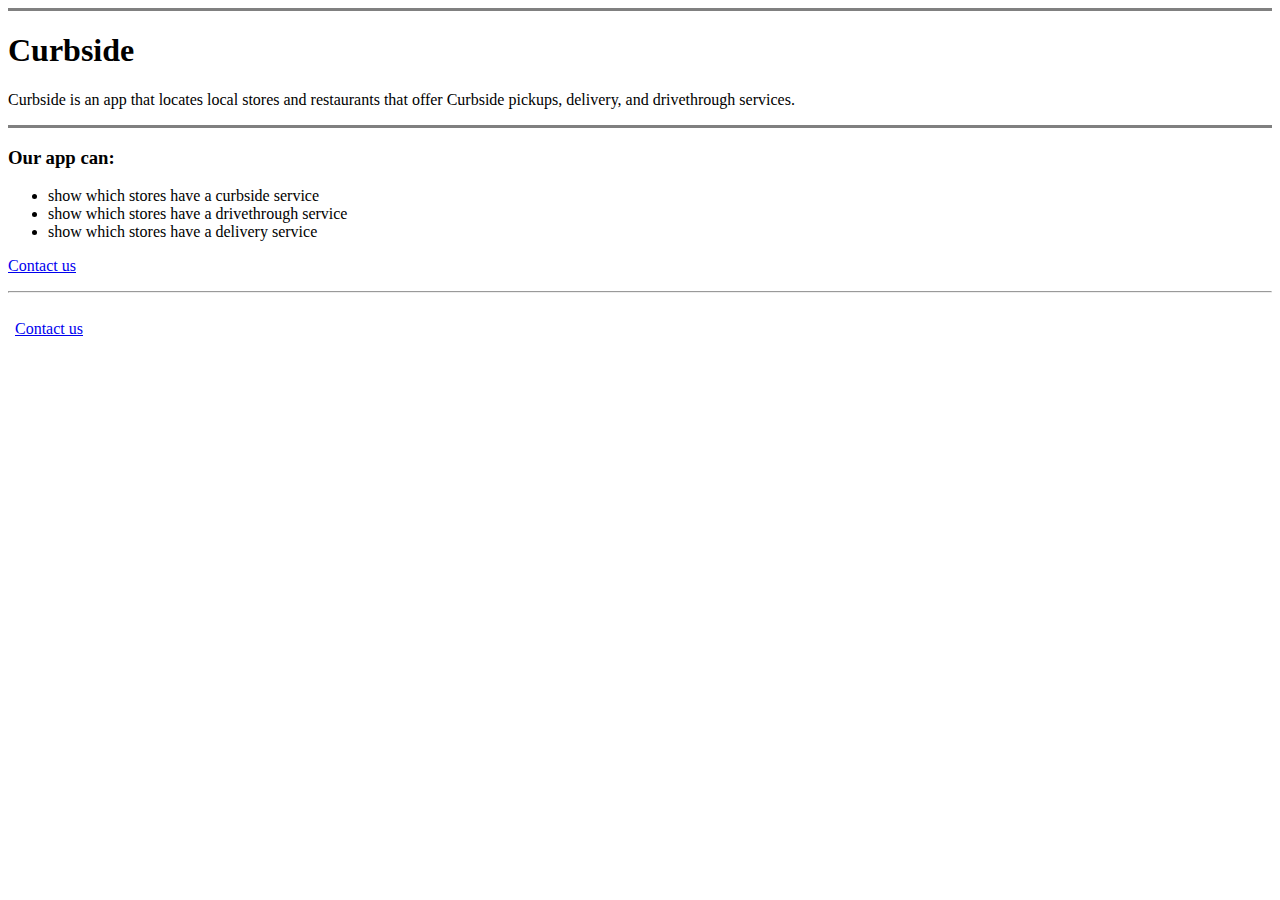
==== index.html @ dbc687e6 "Rename HomePage.html to index.html" ====
<!DOCTYPE html>
<html lang="en" dir="ltr">

<head>
  <meta charset="utf-8">
  <title>CurbSide</title>
</head>
  <body>
    <hr size="3" noshade>
    <h1>Curbside</h1>
    <p>Curbside is an app that locates local stores and restaurants that offer Curbside pickups, delivery, and drivethrough services.</p>
    <hr size="3" noshade>
    <h3><strong>Our app can:</strong> </h3>
    <ul>
      <li>show which stores have a curbside service</li>
      <li>show which stores have a drivethrough service</li>
      <li>show which stores have a delivery service</li>
    </ul>
    <p><a href="Contact-Us.html">Contact us</a></p>
  </body>

  <hr>
  <table>
    <tr>
      <td>
      <td><p><a href="Contact-Us.html">Contact us</a></p></td>
    </tr>
  </table>
</html>
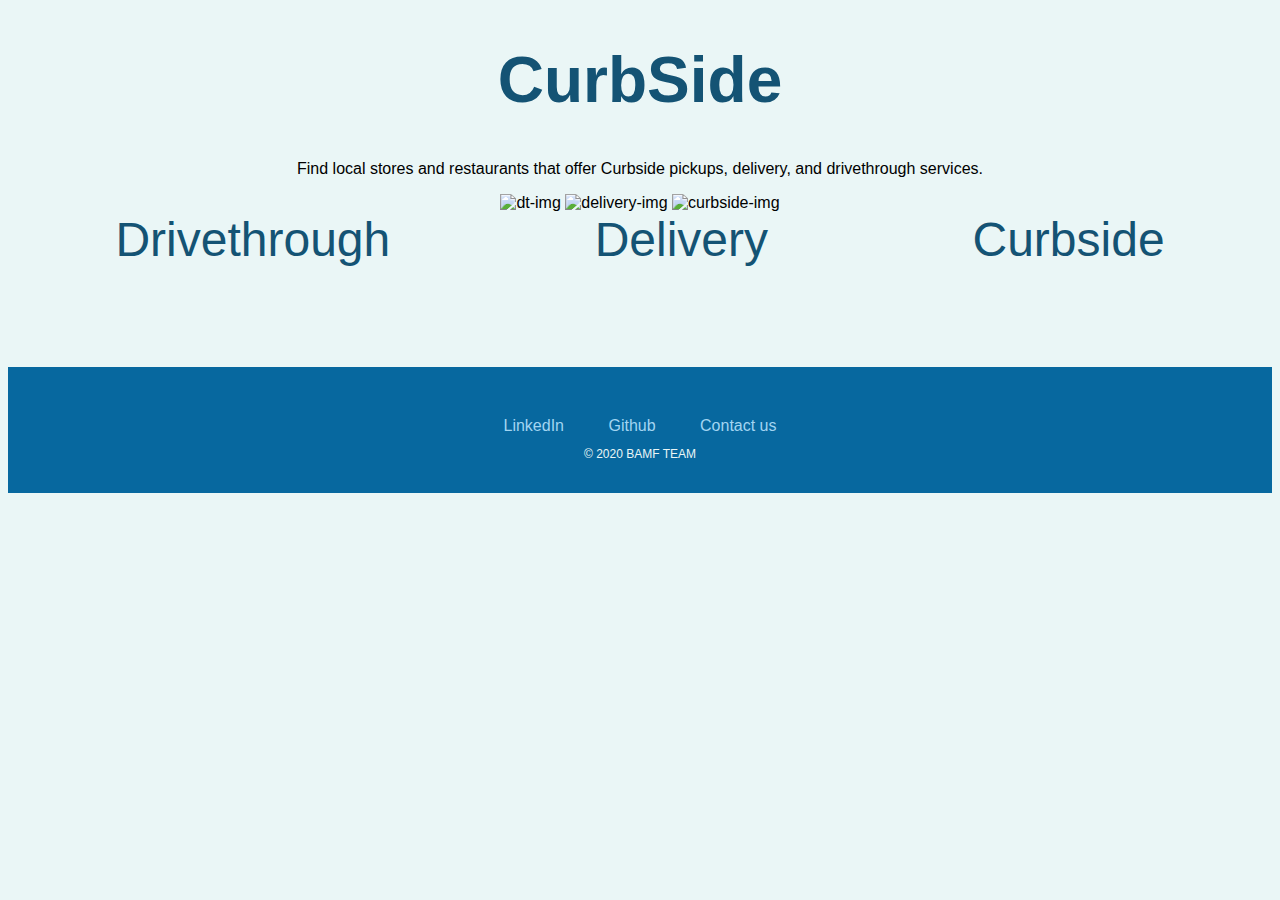
==== commit 7f3d7c43: "all pages rough and bare draft" ====
--- a/index.html
+++ b/index.html
@@ -4,26 +4,33 @@
 <head>
   <meta charset="utf-8">
   <title>CurbSide</title>
+  <link rel="stylesheet" href="css/style.css">
+  <link rel="icon" href="images/favicon.ico">
+
 </head>
-  <body>
-    <hr size="3" noshade>
-    <h1>Curbside</h1>
-    <p>Curbside is an app that locates local stores and restaurants that offer Curbside pickups, delivery, and drivethrough services.</p>
-    <hr size="3" noshade>
-    <h3><strong>Our app can:</strong> </h3>
-    <ul>
-      <li>show which stores have a curbside service</li>
-      <li>show which stores have a drivethrough service</li>
-      <li>show which stores have a delivery service</li>
-    </ul>
-    <p><a href="Contact-Us.html">Contact us</a></p>
-  </body>
 
-  <hr>
-  <table>
-    <tr>
-      <td>
-      <td><p><a href="Contact-Us.html">Contact us</a></p></td>
-    </tr>
-  </table>
+<body>
+
+  <div class="top-Container">
+    <h1> CurbSide</h1>
+    <p>Find local stores and restaurants that offer Curbside pickups, delivery, and drivethrough services.</p>
+    <img src="https://media.istockphoto.com/vectors/safety-measures-for-food-business-vector-id1223509871?b=1&k=6&m=1223509871&s=170667a&w=0&h=inBpl64OcFbLwQwuXaG3ICbcgkUSGpPY0HAjCj2nT80=" alt="dt-img">
+    <img src="https://media.istockphoto.com/vectors/safe-food-delivery-at-home-during-coronavirus-covid19-epidemic-vector-id1218608037?b=1&k=6&m=1218608037&s=170667a&w=0&h=iJ2N8dDaP8miqYf15fuoFOHD8HcBz5c3rOZTdDqB0EE=" alt="delivery-img">
+    <img src="https://media.istockphoto.com/vectors/grocery-pickup-service-vector-id1224860101?b=1&k=6&m=1224860101&s=170667a&w=0&h=VUC09C0UDd0-vfTEmOpjUjt-DTZW1CX4joZvN3Z7gh0=" alt="curbside-img">
+  </div>
+
+  <div class="middle-Container">
+    <a class="service" href="Drivethrough.html">Drivethrough</a>
+    <a class="service" href="Delivery.html">Delivery</a>
+    <a class="service" href="Curbside.html">Curbside</a>
+  </div>
+
+  <div class="bottom-container">
+    <a class="footer-link" href="https://www.linkedin.com/in">LinkedIn</a>
+    <a class="footer-link" href="https://github.com">Github</a>
+    <a class="footer-link" href="Contact-us.html">Contact us</a>
+    <p class="footnote">© 2020 BAMF TEAM</p>
+  </div>
+</body>
+
 </html>
--- a/css/style.css
+++ b/css/style.css
@@ -0,0 +1,62 @@
+body {
+  background-color: #EAF6F6;
+  font-family: sans-serif;
+  text-align: center;
+}
+
+hr {
+  border-style: dotted none none;
+  border-color: blue;
+  border-width: 10px;
+  width: 5%;
+  margin: 30px auto 30px auto;
+}
+.top-container{
+  position: relative;
+  color: #ffc93c;
+}
+.middle-container{
+  background-color: #393b44;
+  padding: 50px 0 20px;
+}
+.bottom-container{
+  background-color: #07689f;
+margin-top: 100px;
+padding: 50px 0 20px;
+}
+img{
+  position: relative;
+  width: auto;
+
+}
+.service{
+  font-family: 'Motserrat', sans-serif;
+  margin: 10px 100px;
+  text-decoration: none;
+  font-size: 3rem;
+  color: #145374;
+}
+
+h1 {
+  color: #145374;
+  font-size: 4rem;
+}
+h3 {
+  color: #66BFBF;
+}
+.Curb{
+  text-decoration: underline;
+}
+.footer-link {
+  color: #a2d5f2;
+  font-family: 'Motserrat', sans-serif;
+  margin: 10px 20px ;
+  text-decoration: none;
+}
+.footer-link:hover{
+  color: white;
+}
+.footnote{
+  color: #EAF6F6;
+  font-size: 0.75rem;
+}
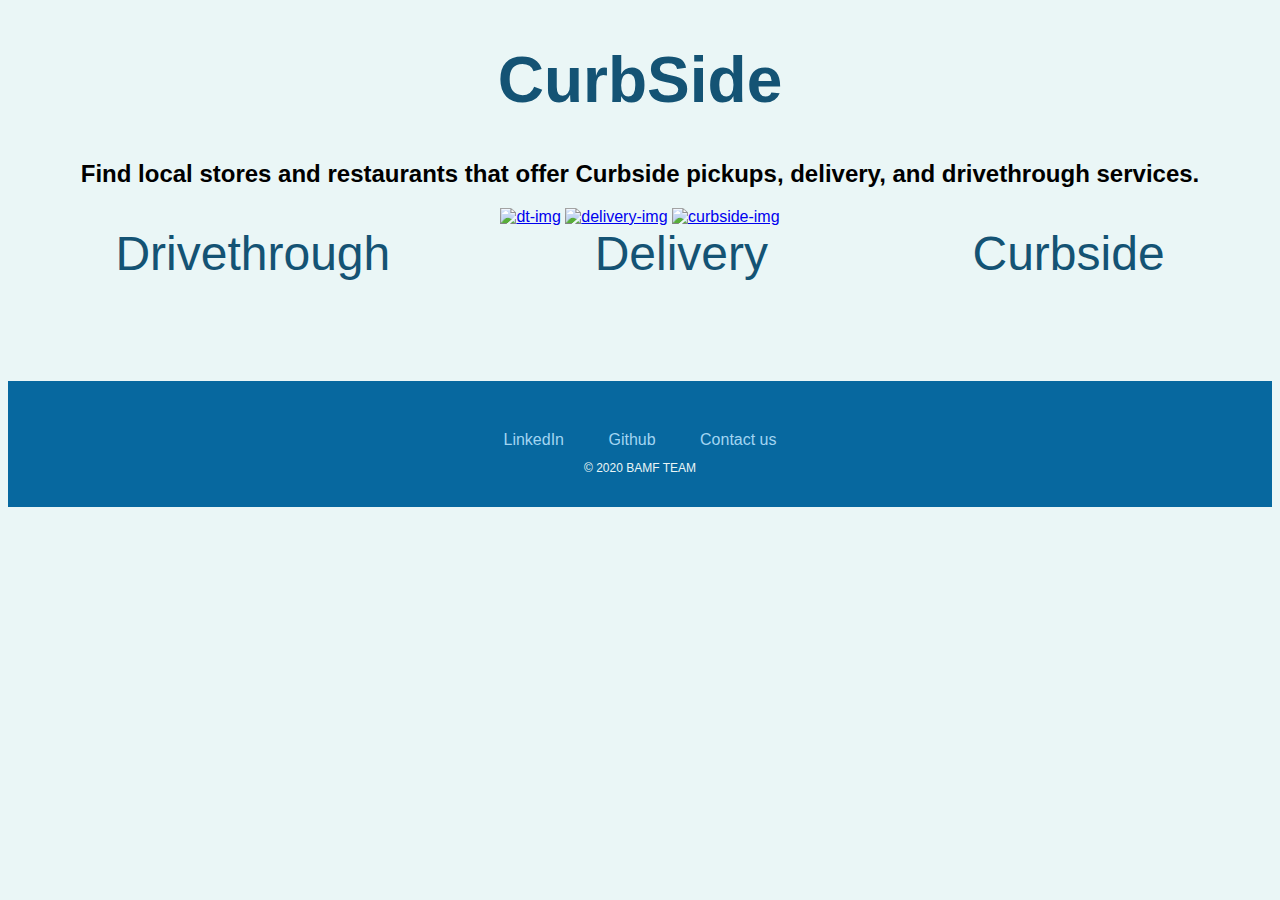
==== commit 0b97f0f8: "linked images to corresponding page" ====
--- a/index.html
+++ b/index.html
@@ -13,10 +13,10 @@
 
   <div class="top-Container">
     <h1> CurbSide</h1>
-    <p>Find local stores and restaurants that offer Curbside pickups, delivery, and drivethrough services.</p>
-    <img src="https://media.istockphoto.com/vectors/safety-measures-for-food-business-vector-id1223509871?b=1&k=6&m=1223509871&s=170667a&w=0&h=inBpl64OcFbLwQwuXaG3ICbcgkUSGpPY0HAjCj2nT80=" alt="dt-img">
-    <img src="https://media.istockphoto.com/vectors/safe-food-delivery-at-home-during-coronavirus-covid19-epidemic-vector-id1218608037?b=1&k=6&m=1218608037&s=170667a&w=0&h=iJ2N8dDaP8miqYf15fuoFOHD8HcBz5c3rOZTdDqB0EE=" alt="delivery-img">
-    <img src="https://media.istockphoto.com/vectors/grocery-pickup-service-vector-id1224860101?b=1&k=6&m=1224860101&s=170667a&w=0&h=VUC09C0UDd0-vfTEmOpjUjt-DTZW1CX4joZvN3Z7gh0=" alt="curbside-img">
+    <h2>Find local stores and restaurants that offer Curbside pickups, delivery, and drivethrough services.</h2>
+    <a href="drivethrough.html"><img src="https://media.istockphoto.com/vectors/safety-measures-for-food-business-vector-id1223509871?b=1&k=6&m=1223509871&s=170667a&w=0&h=inBpl64OcFbLwQwuXaG3ICbcgkUSGpPY0HAjCj2nT80=" alt="dt-img"></a>
+    <a href="delivery.html"><img src="https://media.istockphoto.com/vectors/safe-food-delivery-at-home-during-coronavirus-covid19-epidemic-vector-id1218608037?b=1&k=6&m=1218608037&s=170667a&w=0&h=iJ2N8dDaP8miqYf15fuoFOHD8HcBz5c3rOZTdDqB0EE=" alt="delivery-img"></a>
+    <a href="curbside.html"><img src="https://media.istockphoto.com/vectors/grocery-pickup-service-vector-id1224860101?b=1&k=6&m=1224860101&s=170667a&w=0&h=VUC09C0UDd0-vfTEmOpjUjt-DTZW1CX4joZvN3Z7gh0=" alt="curbside-img"></a>
   </div>
 
   <div class="middle-Container">
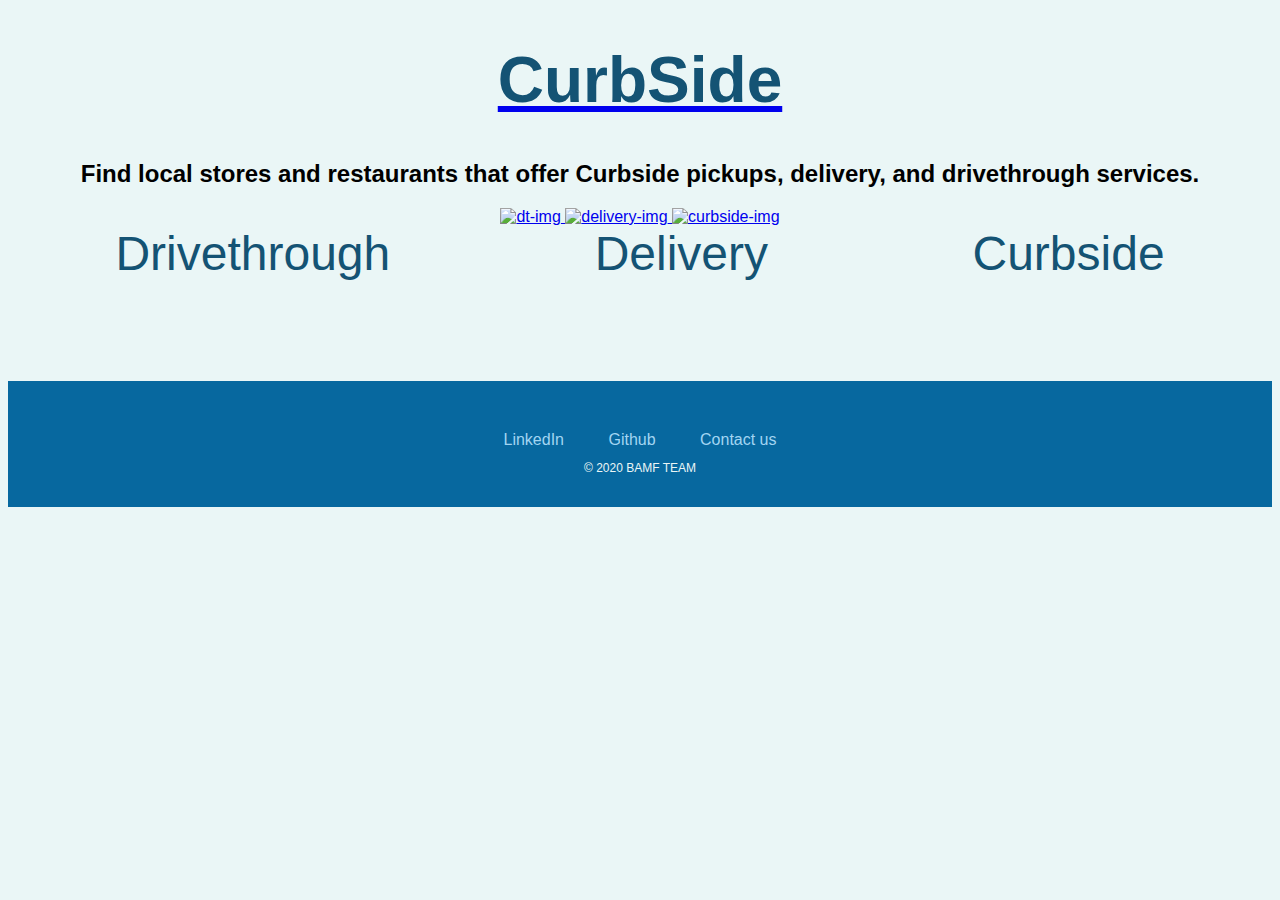
==== commit 7b5a3151: "added a home button in external pages" ====
--- a/index.html
+++ b/index.html
@@ -1,22 +1,29 @@
 <!DOCTYPE html>
 <html lang="en" dir="ltr">
-
 <head>
   <meta charset="utf-8">
   <title>CurbSide</title>
   <link rel="stylesheet" href="css/style.css">
   <link rel="icon" href="images/favicon.ico">
-
 </head>
 
 <body>
 
   <div class="top-Container">
-    <h1> CurbSide</h1>
+    <a class="CS" href="index.html"><h1> CurbSide</h1></a>
     <h2>Find local stores and restaurants that offer Curbside pickups, delivery, and drivethrough services.</h2>
-    <a href="drivethrough.html"><img src="https://media.istockphoto.com/vectors/safety-measures-for-food-business-vector-id1223509871?b=1&k=6&m=1223509871&s=170667a&w=0&h=inBpl64OcFbLwQwuXaG3ICbcgkUSGpPY0HAjCj2nT80=" alt="dt-img"></a>
-    <a href="delivery.html"><img src="https://media.istockphoto.com/vectors/safe-food-delivery-at-home-during-coronavirus-covid19-epidemic-vector-id1218608037?b=1&k=6&m=1218608037&s=170667a&w=0&h=iJ2N8dDaP8miqYf15fuoFOHD8HcBz5c3rOZTdDqB0EE=" alt="delivery-img"></a>
-    <a href="curbside.html"><img src="https://media.istockphoto.com/vectors/grocery-pickup-service-vector-id1224860101?b=1&k=6&m=1224860101&s=170667a&w=0&h=VUC09C0UDd0-vfTEmOpjUjt-DTZW1CX4joZvN3Z7gh0=" alt="curbside-img"></a>
+    <a href="Drivethrough.html">
+      <img src="https://media.istockphoto.com/vectors/safety-measures-for-food-business-vector-id1223509871?b=1&k=6&m=1223509871&s=170667a&w=0&h=inBpl64OcFbLwQwuXaG3ICbcgkUSGpPY0HAjCj2nT80="
+      alt="dt-img">
+    </a>
+    <a href="Delivery.html">
+      <img src="https://media.istockphoto.com/vectors/safe-food-delivery-at-home-during-coronavirus-covid19-epidemic-vector-id1218608037?b=1&k=6&m=1218608037&s=170667a&w=0&h=iJ2N8dDaP8miqYf15fuoFOHD8HcBz5c3rOZTdDqB0EE="
+      alt="delivery-img">
+    </a>
+    <a href="Curbside.html">
+      <img src="https://media.istockphoto.com/vectors/grocery-pickup-service-vector-id1224860101?b=1&k=6&m=1224860101&s=170667a&w=0&h=VUC09C0UDd0-vfTEmOpjUjt-DTZW1CX4joZvN3Z7gh0="
+       alt="curbside-img">
+     </a>
   </div>
 
   <div class="middle-Container">
